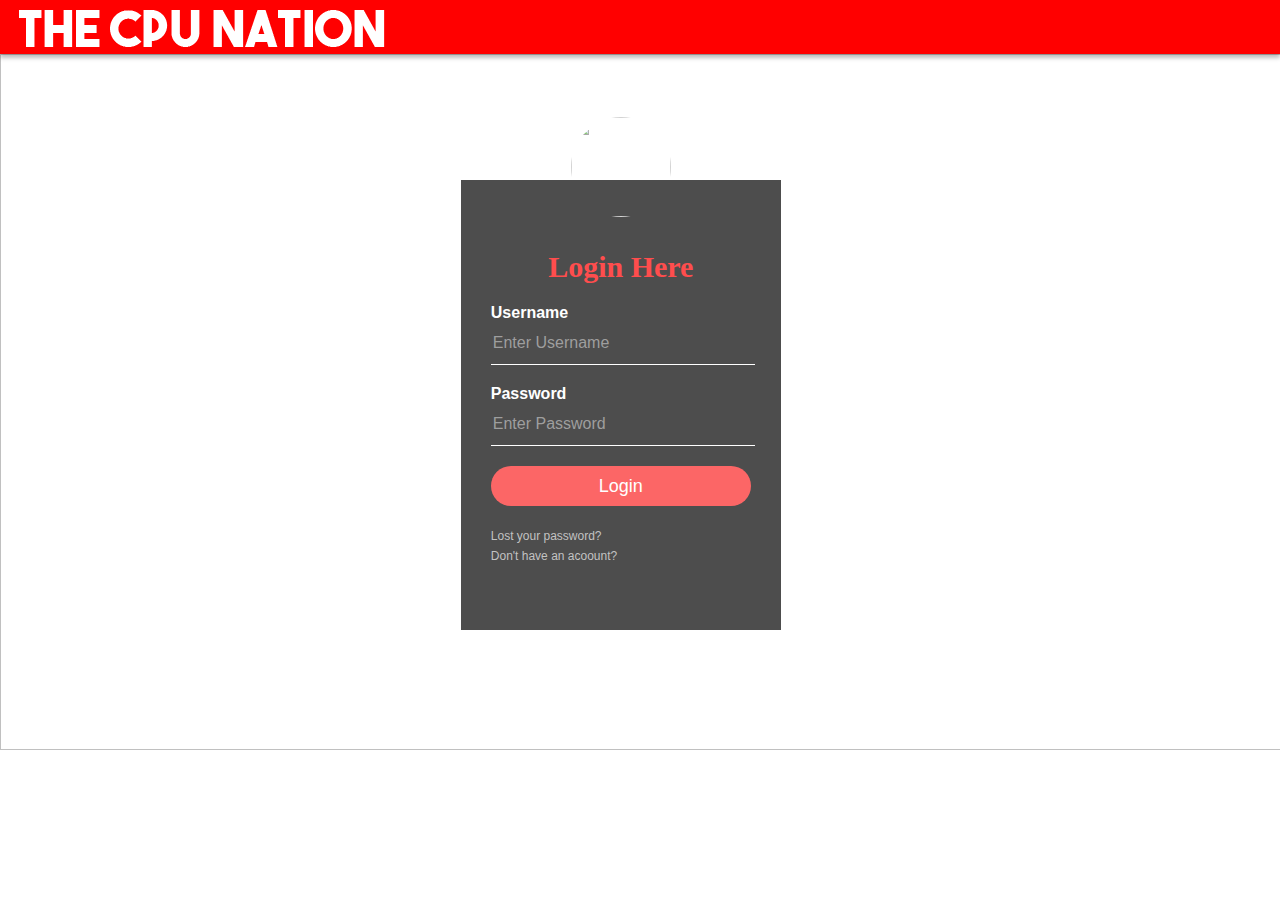
==== login.html @ a952f11a "rfew" ====
<!DOCTYPE html>
<html lang="en">

<!-----META INFO----->

<title>The CPU Nation - Login</title>

<meta name="description" content="The CPU Nation, Login">
<meta name="keywords" content="Kashotex, GFX, Graphic Designer, Lil Popo, whateverrobertdoes.space, Fluid Distinct">
<meta name="author" content="https://www.kashotex.net/">
<link rel="stylesheet" href="main.css">


<!----DISCORD EMD---->


<meta content="" property="og:description">
<meta content="https://www.kashotex.net/Images/icon.png" property="og:image">
<link type="application/json+oembed" href="https://discord-embed-api.herokuapp.com/embed/bCojr8OvOw.json" />
<meta content="#6d57ee" name="theme-color">   
<html>


<!------IPHONE------>

<meta name="viewport" content="initial-scale=0.7 width=device-width">

<!------HEADER------>


<div class="nav">
    <hr class="divider" />
    <div class="content">
        <a href="https://www.kashotex.net"><img src="img/fsd.png" alt="Logo" /></a>

        </div>
    </div>
</div>

<!-------BODY------->


<style>
body {
	background-image: url("img/red.jpg");
        background-repeat:no-repeat;
       background-size:cover;
} 

</style>

</head>





<head>  
    <title> LOGIN Form</title>
    <meta charset="utf-8">
        <meta http-equiv="X-UA-Compatible" content="IE=edge">
      <meta name="viewport" content="width=device-width, initial-scale=1">
      <link rel="stylesheet" href="css/bootstrap.min.css">
      <link rel="stylesheet" href="css/bootstrap.css">
       <link href='https://fonts.googleapis.com/css?family=Oxygen:400,300,700' rel='stylesheet' type='text/css'>
       <style>
       body{
          margin:0;
          padding:0;
          background:url("log.jpg");
          background-size: cover;
          font-family: sans-serif;
           }
      .log{  width:1366px;
          height:696px;
          
          }
      .loginbox{  width: 320px;
          height: 450px;
          background: #000;
          color: #fff;
          top:20%;
          left:36%;
          position:absolute;
          transform: translate{-50%,-50%}
          box-sizing: border-box;
          padding: 70px 30px;
          opacity:.7;
               }
      .avatar{  width: 100px;
          height: 100px;
          border-radius:50%;
          position:absolute;
          top:-14%;
          left:calc(50% - 50px);
             }
      h1{    margin:0;
          padding: 0 0 20px;
          text-align: center;
          font-size: 30px;
          font-family:AR JULIAN;
          color:red;
        }    
      .loginbox p{  margin:0;
          padding: 0;
          font-weight:bold;
                 }
      .loginbox input{width: 100%;
          margin-bottom:20px;
                     }
      .loginbox input[type="text"], input[type="password"]{
          border: none;
          border-bottom: 1px solid #fff;
          background: transparent;
          outline:none;
          height:40px;
          color:#fff;
          font-size:16px;
              }
      .loginbox input[type="submit"]{
          border: none;
          outline:none;
          height:40px;
          background:#fb2525;
          color: #fff;
          font-size:18px;
          border-radius:20px;
              }
      .loginbox input[type="submit"]:hover
      {    cursor:pointer;
          background:#ffc107;
          color:#000;
      }
      .loginbox a{   
          text-decoration:none;
          font-size:12px;
          line-height:20px;
          color: darkgrey;
      }
      .loginbox a:hover
      {  
        color:#ffc107;
      }
      .active{
        color:#fff;
        background:#e02626;
        border-radius:4px;
      }
       </style>
  </head>
  <body>
    <img class="log">
    <div class="loginbox">
    <img src="avatar1.jpg" class="avatar">
    <h1>Login Here</h1>
    
    <form>
    <p> Username</p>
    <input type="text" name="" placeholder="Enter Username">
    <p> Password</p>
    <input type="password" name="" placeholder="Enter Password"><br>
    <input type="submit" name="" value="Login">
    <a href="#">Lost your password?</a><br>
    <a href="#">Don't have an acoount?</a>
    </form>
    </div>
    <script src="js/jquery-2.1.4.min.js"></script>
      <script src="js/bootstrap.min.js"></script>
      <script src="js/ajax-utils.js"></script>
      <script src="js/script.js"></script>
  </body>
</html>

















</html>
---- main.css ----
/* HEADER */


.nav {
    display: flex;
    flex-direction: column;
    position: relative;
    background: rgb(255, 0, 0);   
    box-shadow: 0px 4px 4px rgba(0, 0, 0, 0.25);
}

.nav .divider {
    margin-top: -3px;
    border: none;
    height: 2px;
    color: white;
    background-color: white;
}

.nav .content {
    padding: 3px 15px;
    display: flex;
    flex-direction: row;
}

.nav a {
    background-color: transparent;
}

i.arrow {
    border: solid white;
    border-width: 0 6px 6px 0;
    display: inline-block;
    padding: 10px;
    position: relative;
    left: 18px;
    top: -20px;

}
.down {
    transform: rotate(45deg);
    -webkit-transform: rotate(45deg);
}

.dropdown {
    position: relative;
    display: flex;
    margin-left: auto;
    margin-right: 60px;
    width: 60px;
    left: 34px;
    height: 30px;
    top: 14px;

}



.dropdown-content {
    position: absolute;
    display: none;
    flex-direction: column;
    left: 21px;
    top: 100%;
    margin-left: -60px;
    width: 100%;
    min-width: 140px;
    box-shadow: 0px 8px 16px 0px rgba(0,0,0,0.2);
    z-index: 1;
    background-color: #bd0000;
    opacity: .7;
}

.dropdown-content a {
    color: white;
    padding: 17px 16px;
    text-align:center;
    text-decoration: none;
    display: block;
    
}

.dropdown-content a:hover {background-color: rgb(252, 11, 11);}
.dropdown:hover .dropdown-content {display: flex;}
.dropdown:hover {cursor: pointer;}


/* MAIN CSS */


html {
    --purple: #505076;
    --purple-light: #696991;
    --purple-dark:#1a1d3d;
    --text-shadow-col: #2b2b4d;
    height:100%;
}
body {
    height:100%;
    display: flex;
    flex-direction: column;
    margin:0;
    background: url('img/bgr.png');
    color:#fff;
    font-family:"Imperfecta Regular";
    font-size: 16px;
}





/* FOOTER */





.footer {
    display:flex;
    flex-wrap: wrap;
    flex-direction: row;
    justify-content: space-between;
    margin-top:auto;
    background:rgb(255, 0, 0);
    box-sizing: border-box;
    padding:8px;
    width:100%;
    color:rgb(255, 255, 255);
    text-shadow:none;
}
.footer a {
    color:white;
}
.header {
    display:flex;
    flex-flow:column;
}
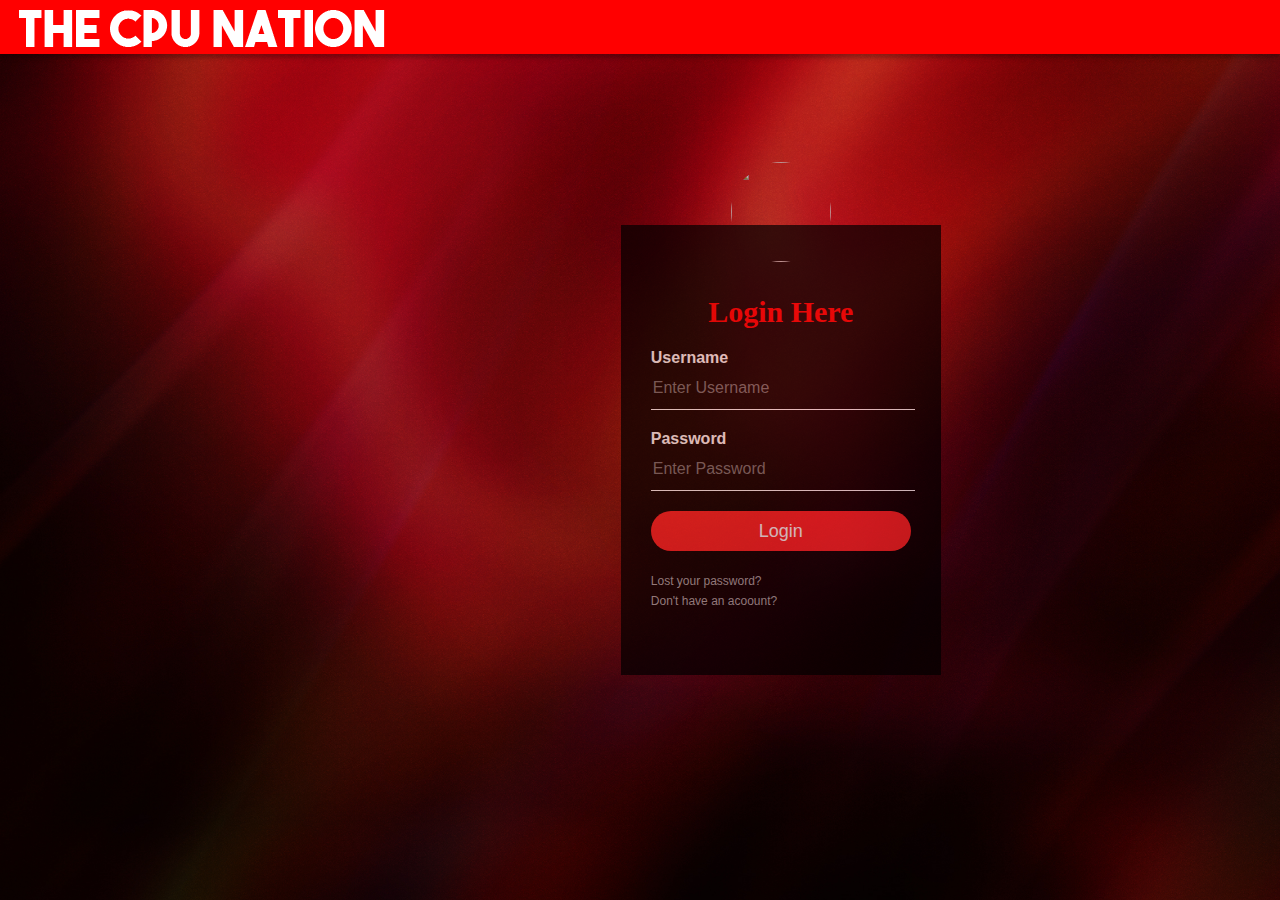
==== commit f441b510: "login" ====
--- a/login.html
+++ b/login.html
@@ -67,26 +67,22 @@
        body{
           margin:0;
           padding:0;
-          background:url("log.jpg");
           background-size: cover;
           font-family: sans-serif;
            }
-      .log{  width:1366px;
-          height:696px;
+      .loginbox {  
           
-          }
-      .loginbox{  width: 320px;
+          width: 320px;
           height: 450px;
           background: #000;
           color: #fff;
-          top:20%;
           left:36%;
           position:absolute;
-          transform: translate{-50%,-50%}
+          transform: translate(50%, 50%);
           box-sizing: border-box;
           padding: 70px 30px;
-          opacity:.7;
-               }
+          opacity: 0.7;
+             }
       .avatar{  width: 100px;
           height: 100px;
           border-radius:50%;
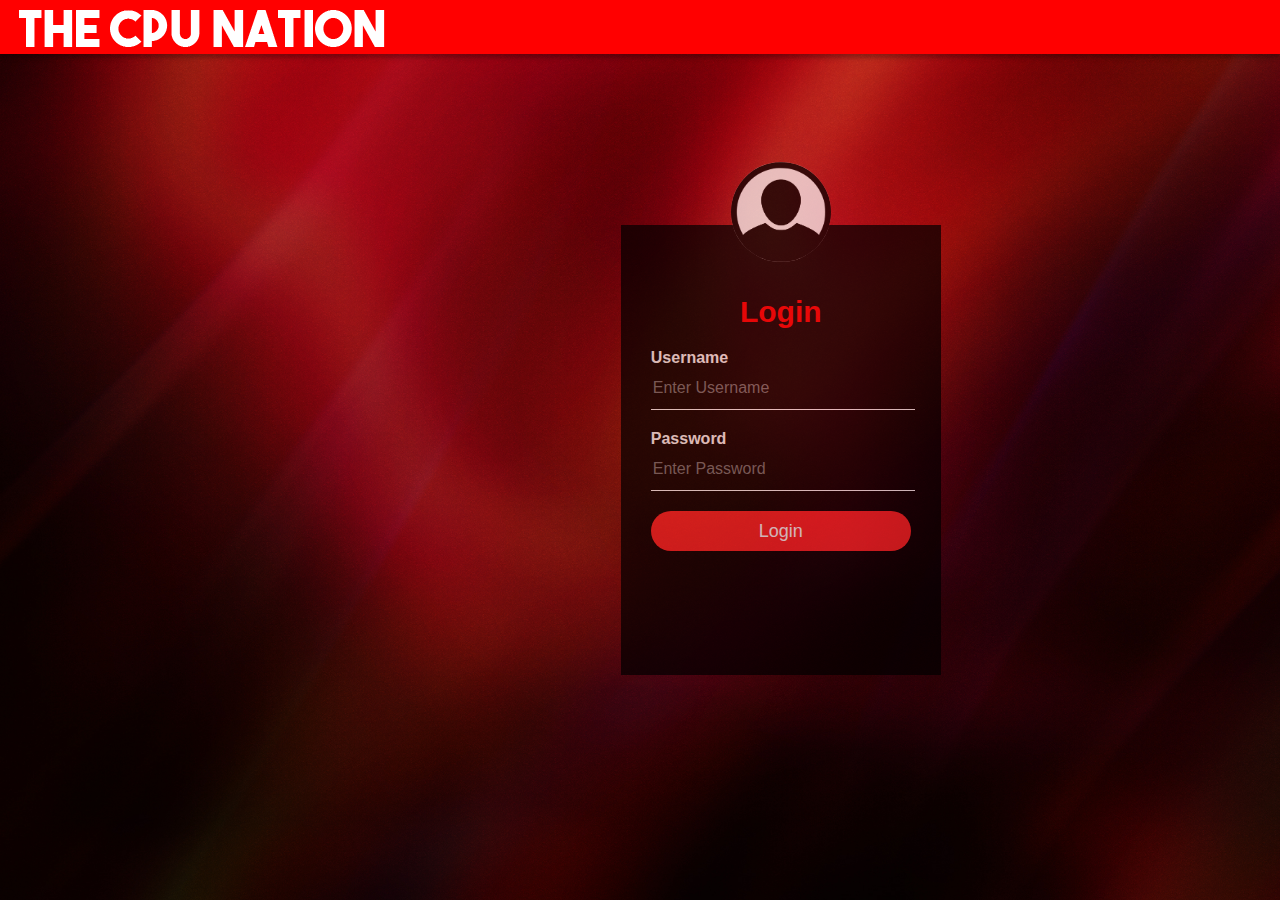
==== commit 000170cc: "x" ====
--- a/login.html
+++ b/login.html
@@ -31,7 +31,7 @@
 <div class="nav">
     <hr class="divider" />
     <div class="content">
-        <a href="https://www.kashotex.net"><img src="img/fsd.png" alt="Logo" /></a>
+        <a href="index.html"><img src="img/fsd.png" alt="Logo" /></a>
 
         </div>
     </div>
@@ -56,7 +56,7 @@
 
 
 <head>  
-    <title> LOGIN Form</title>
+
     <meta charset="utf-8">
         <meta http-equiv="X-UA-Compatible" content="IE=edge">
       <meta name="viewport" content="width=device-width, initial-scale=1">
@@ -94,7 +94,6 @@
           padding: 0 0 20px;
           text-align: center;
           font-size: 30px;
-          font-family:AR JULIAN;
           color:red;
         }    
       .loginbox p{  margin:0;
@@ -124,8 +123,8 @@
               }
       .loginbox input[type="submit"]:hover
       {    cursor:pointer;
-          background:#ffc107;
-          color:#000;
+          background:#b11b1b;
+          color:rgb(255, 255, 255);
       }
       .loginbox a{   
           text-decoration:none;
@@ -147,8 +146,8 @@
   <body>
     <img class="log">
     <div class="loginbox">
-    <img src="avatar1.jpg" class="avatar">
-    <h1>Login Here</h1>
+    <img src="avatar1.png" class="avatar">
+    <h1>Login</h1>
     
     <form>
     <p> Username</p>
@@ -156,23 +155,11 @@
     <p> Password</p>
     <input type="password" name="" placeholder="Enter Password"><br>
     <input type="submit" name="" value="Login">
-    <a href="#">Lost your password?</a><br>
-    <a href="#">Don't have an acoount?</a>
+
     </form>
     </div>
-    <script src="js/jquery-2.1.4.min.js"></script>
-      <script src="js/bootstrap.min.js"></script>
-      <script src="js/ajax-utils.js"></script>
-      <script src="js/script.js"></script>
+
   </body>
-</html>
-
-
-
-
-
-
-
 
 
 
